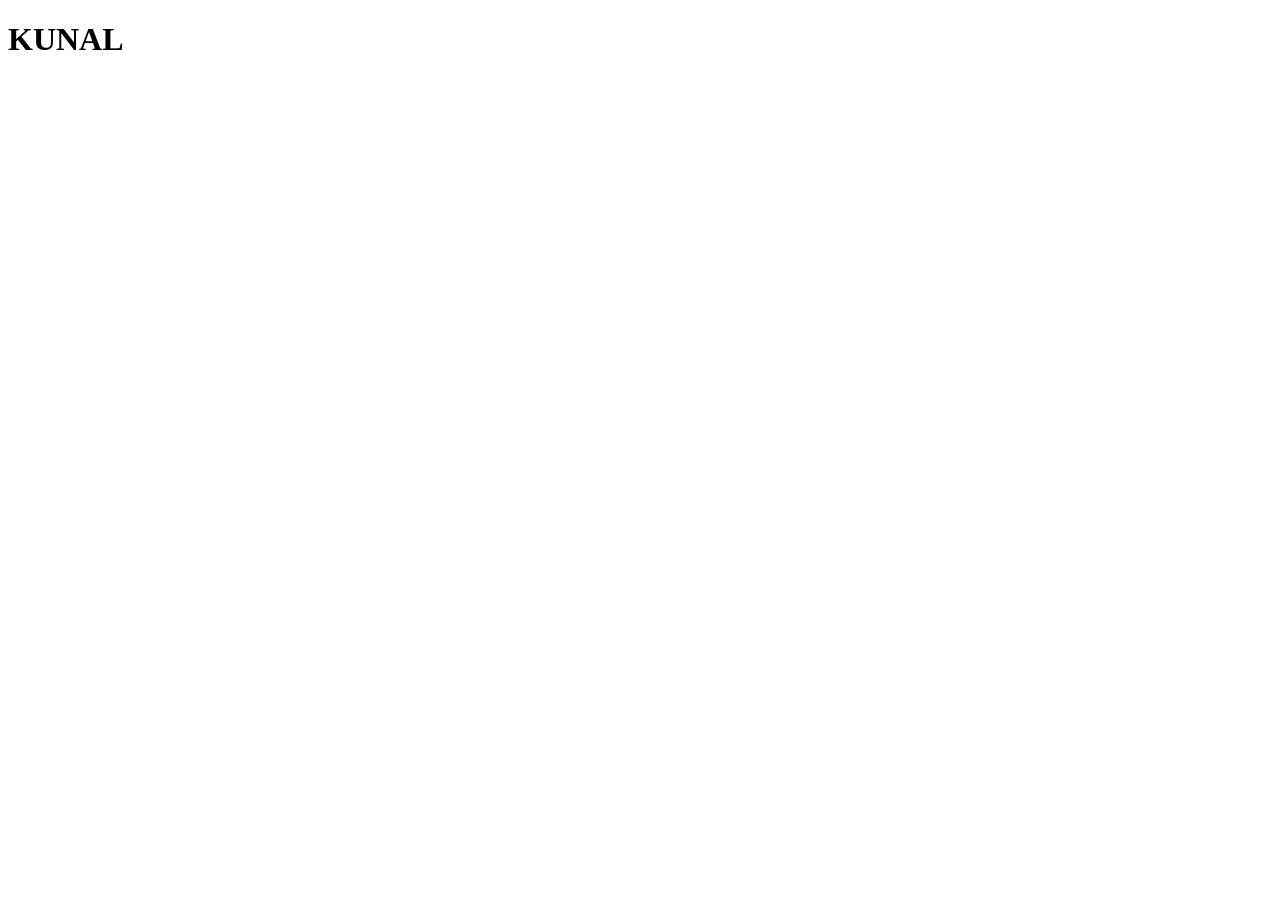
==== portfolio.html @ eba6a8bf "first commit" ====
<!DOCTYPE html>
<html lang="en">
<head>
    <meta charset="UTF-8">
    <meta name="viewport" content="width=device-width, initial-scale=1.0">
    <title>Document</title>
</head>
<body>
    <h1>KUNAL</h1>
    
</body>
</html>
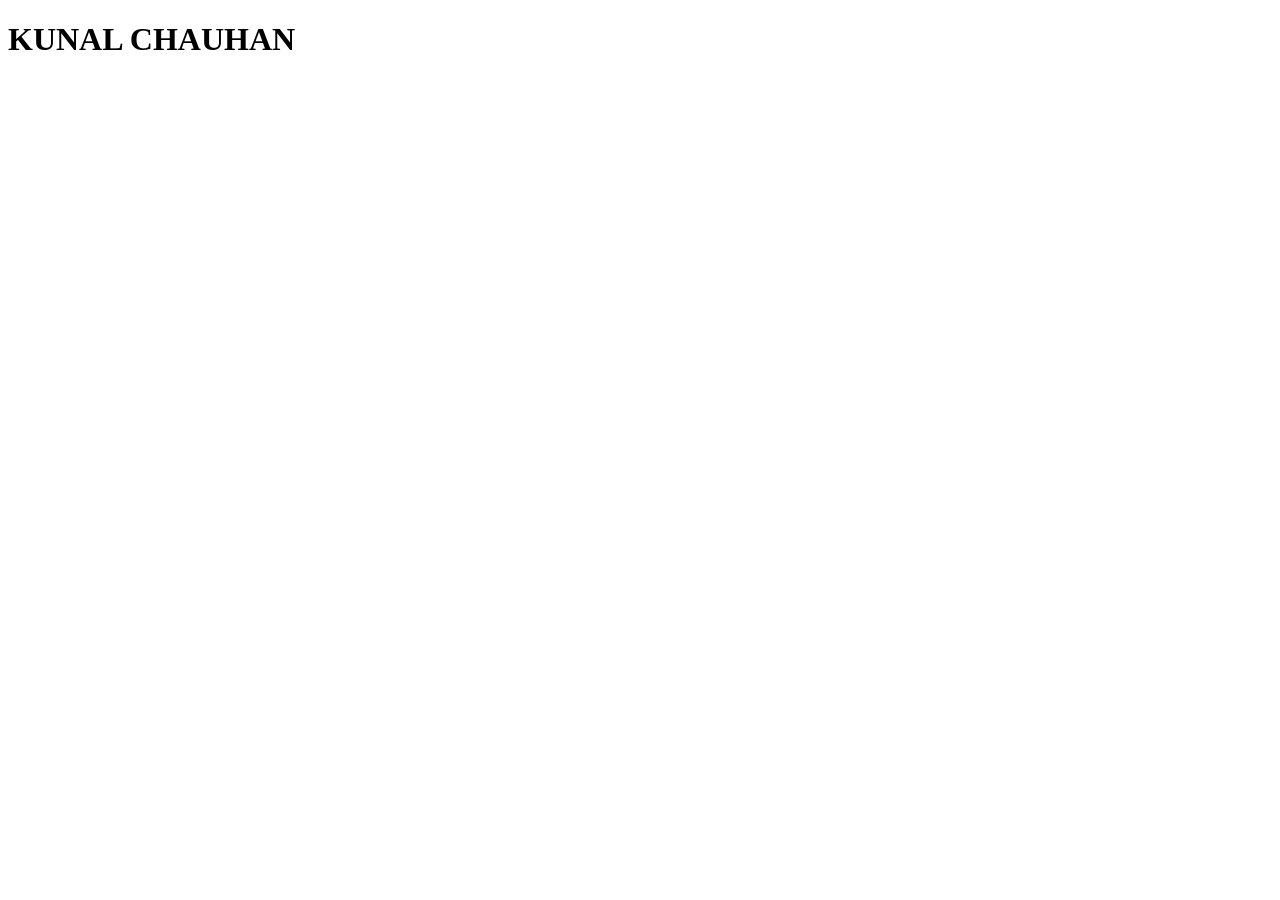
==== commit 6f084354: "name chnage" ====
--- a/portfolio.html
+++ b/portfolio.html
@@ -6,7 +6,7 @@
     <title>Document</title>
 </head>
 <body>
-    <h1>KUNAL</h1>
+    <h1>KUNAL CHAUHAN</h1>
     
 </body>
 </html>
